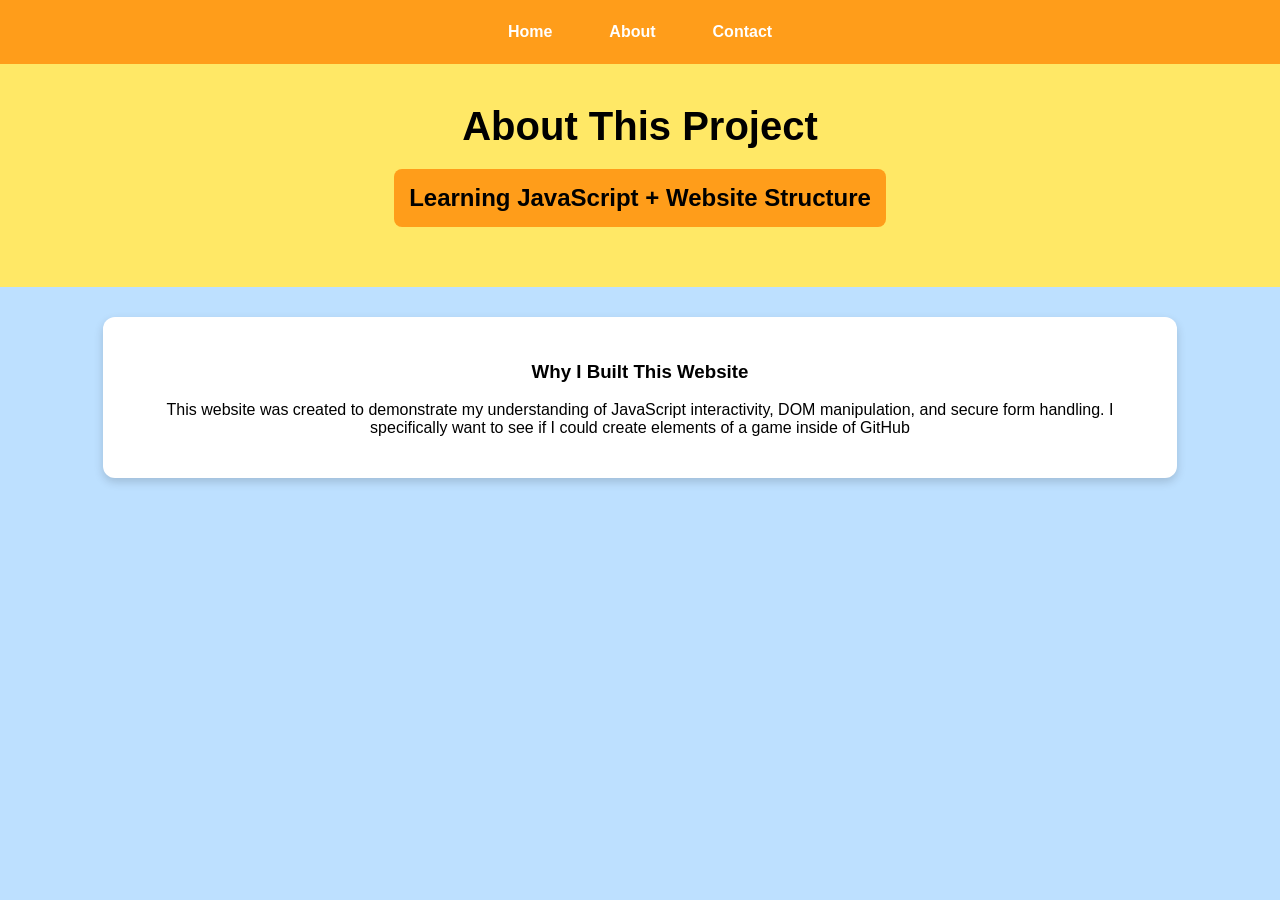
==== about.html @ c93c0335 "Create about.html" ====
<!DOCTYPE html>
<html lang="en">
<head>
    <meta charset="UTF-8">
    <meta name="viewport" content="width=device-width, initial-scale=1.0">
    <title>About - Website Development Project</title>
    <link rel="stylesheet" href="style.css">
</head>

<body>

    <nav class="navbar">
        <a href="index.html">Home</a>
        <a href="about.html">About</a>
        <a href="contact.html">Contact</a>
    </nav>

    <header class="header">
        <h1>About This Project</h1>
        <h2>Learning JavaScript + Website Structure</h2>
    </header>

    <section class="conclusion">
        <h3>Why I Built This Website</h3>
        <p>
            This website was created to demonstrate my understanding of JavaScript 
            interactivity, DOM manipulation, and secure form handling. I specifically want to see if I could create elements of a game inside of GitHub
        </p>
    </section>

</body>
</html>
---- style.css ----
/* Navigation Bar */
.navbar {
    background-color: #ff9d1a;
    padding: 15px;
    display: flex;
    justify-content: center;
    gap: 25px;
}

.navbar a {
    color: white;
    font-weight: bold;
    text-decoration: none;
    padding: 8px 16px;
}

.navbar a:hover {
    background-color: #ffe866;
    color: black;
    border-radius: 6px;
}

body {
    margin: 0;
    font-family: Arial, sans-serif;
    background-color: #bde0ff;
    text-align: center;
}

/* Header */
.header {
    background-color: #ffe866;
    padding: 40px 20px;
}

.header h1 {
    margin: 0;
    font-size: 40px;
    font-weight: 700;
}

.header h2 {
    background-color: #ff9d1a;
    padding: 15px;
    margin-top: 20px;
    display: inline-block;
    border-radius: 8px;
}

/* Section Title */
.section-title {
    background-color: #ff9d1a;
    color: white;
    padding: 15px;
    margin-top: 10px;
}

/* Example Cards */
.examples {
    display: flex;
    justify-content: center;
    flex-wrap: wrap;
    gap: 25px;
    padding: 20px;
}

.card {
    background: white;
    padding: 20px;
    border-radius: 12px;
    width: 260px;
    box-shadow: 0 4px 10px rgba(0,0,0,0.16);
}

/* Click Counter Styling */
.click-box {
    font-size: 48px;
    padding: 20px;
    background: #f2f2f2;
    border-radius: 10px;
    cursor: pointer;
}

/* Conclusion */
.conclusion {
    background: white;
    width: 80%;
    margin: 30px auto;
    padding: 25px;
    border-radius: 12px;
    box-shadow: 0 4px 10px rgba(0,0,0,0.16);
}
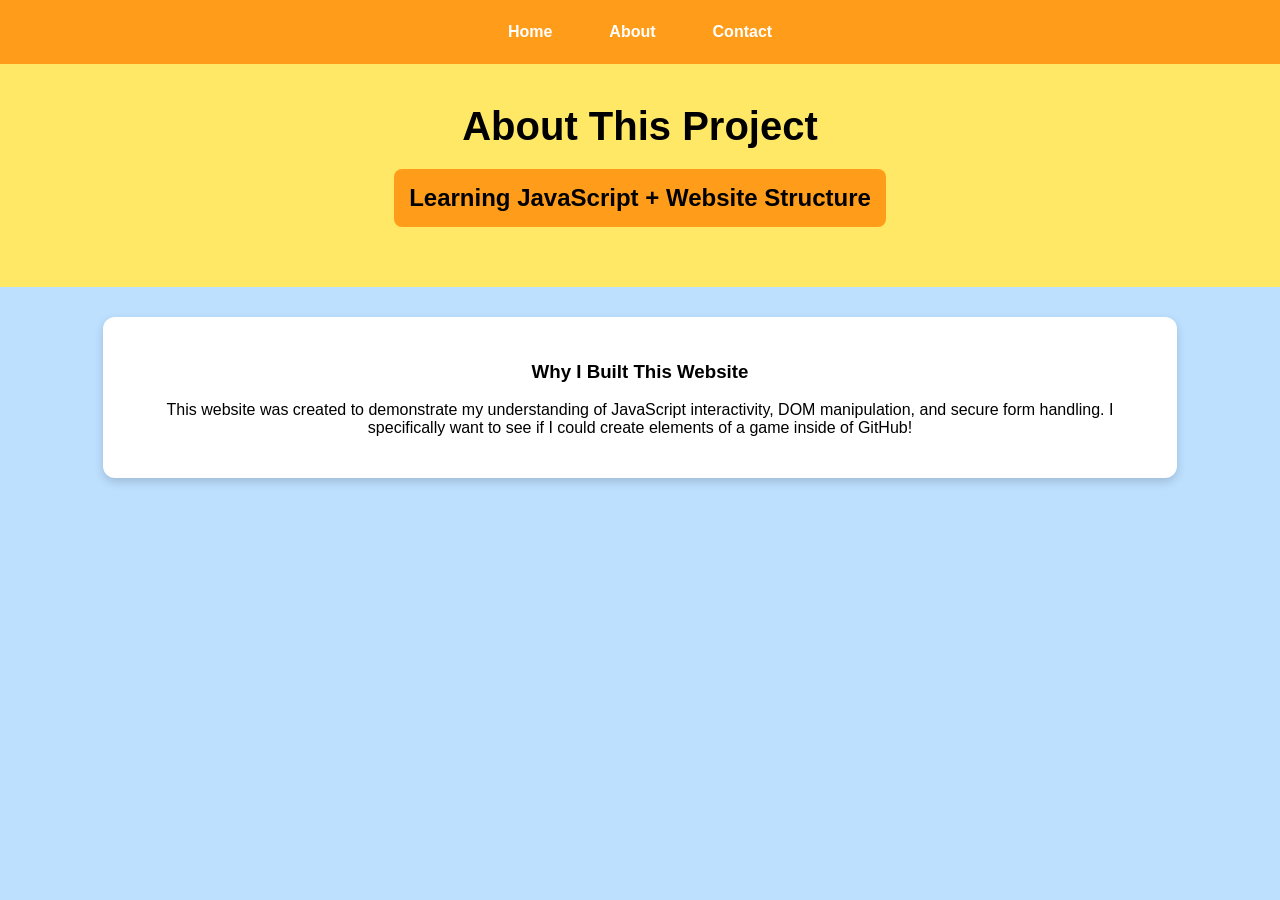
==== commit 5758691e: "Fix punctuation in conclusion section" ====
--- a/about.html
+++ b/about.html
@@ -24,7 +24,7 @@
         <h3>Why I Built This Website</h3>
         <p>
             This website was created to demonstrate my understanding of JavaScript 
-            interactivity, DOM manipulation, and secure form handling. I specifically want to see if I could create elements of a game inside of GitHub
+            interactivity, DOM manipulation, and secure form handling. I specifically want to see if I could create elements of a game inside of GitHub!
         </p>
     </section>
 
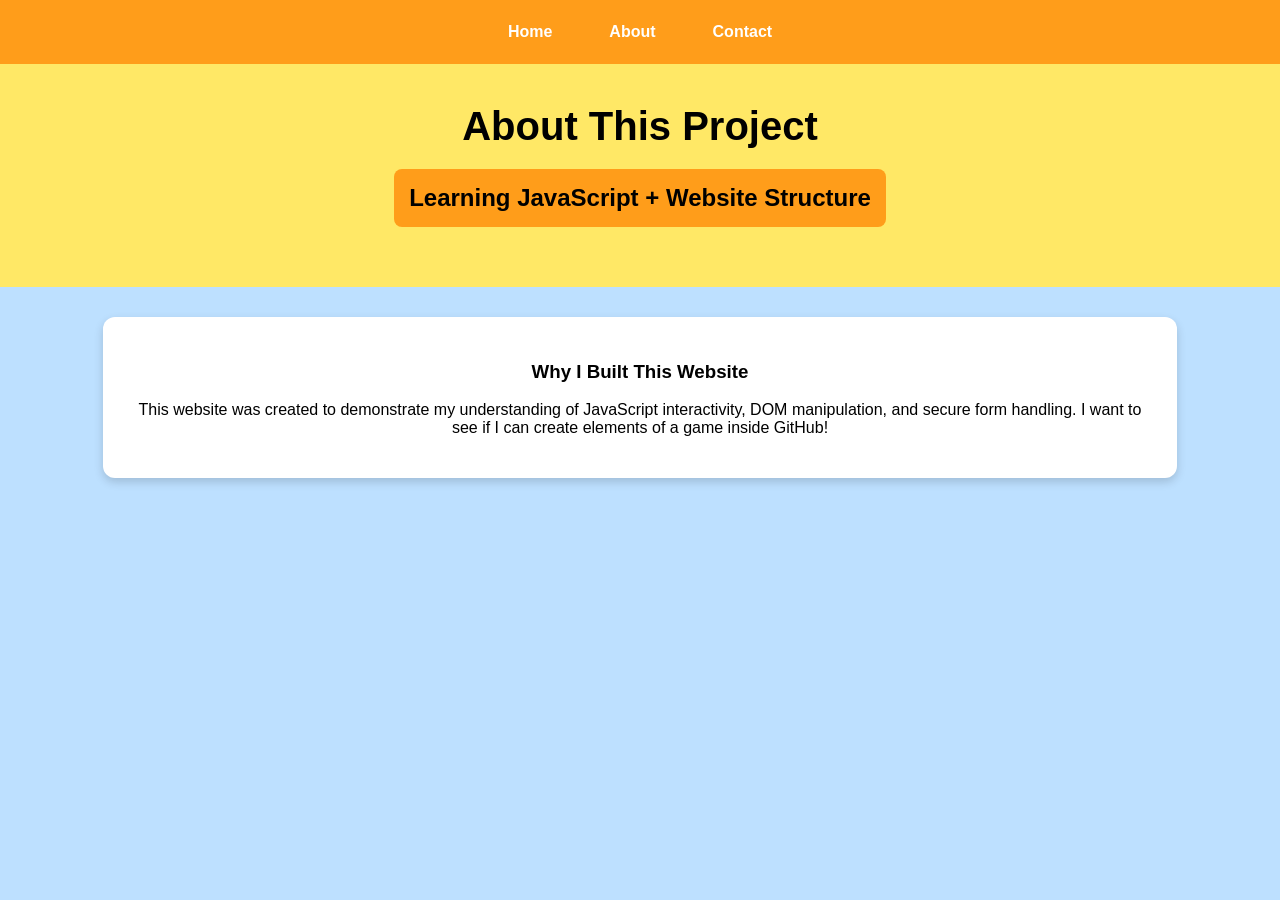
==== commit 76e4b384: "Fix wording in conclusion section of about.html" ====
--- a/about.html
+++ b/about.html
@@ -24,7 +24,7 @@
         <h3>Why I Built This Website</h3>
         <p>
             This website was created to demonstrate my understanding of JavaScript 
-            interactivity, DOM manipulation, and secure form handling. I specifically want to see if I could create elements of a game inside of GitHub!
+            interactivity, DOM manipulation, and secure form handling. I want to see if I can create elements of a game inside GitHub!
         </p>
     </section>
 
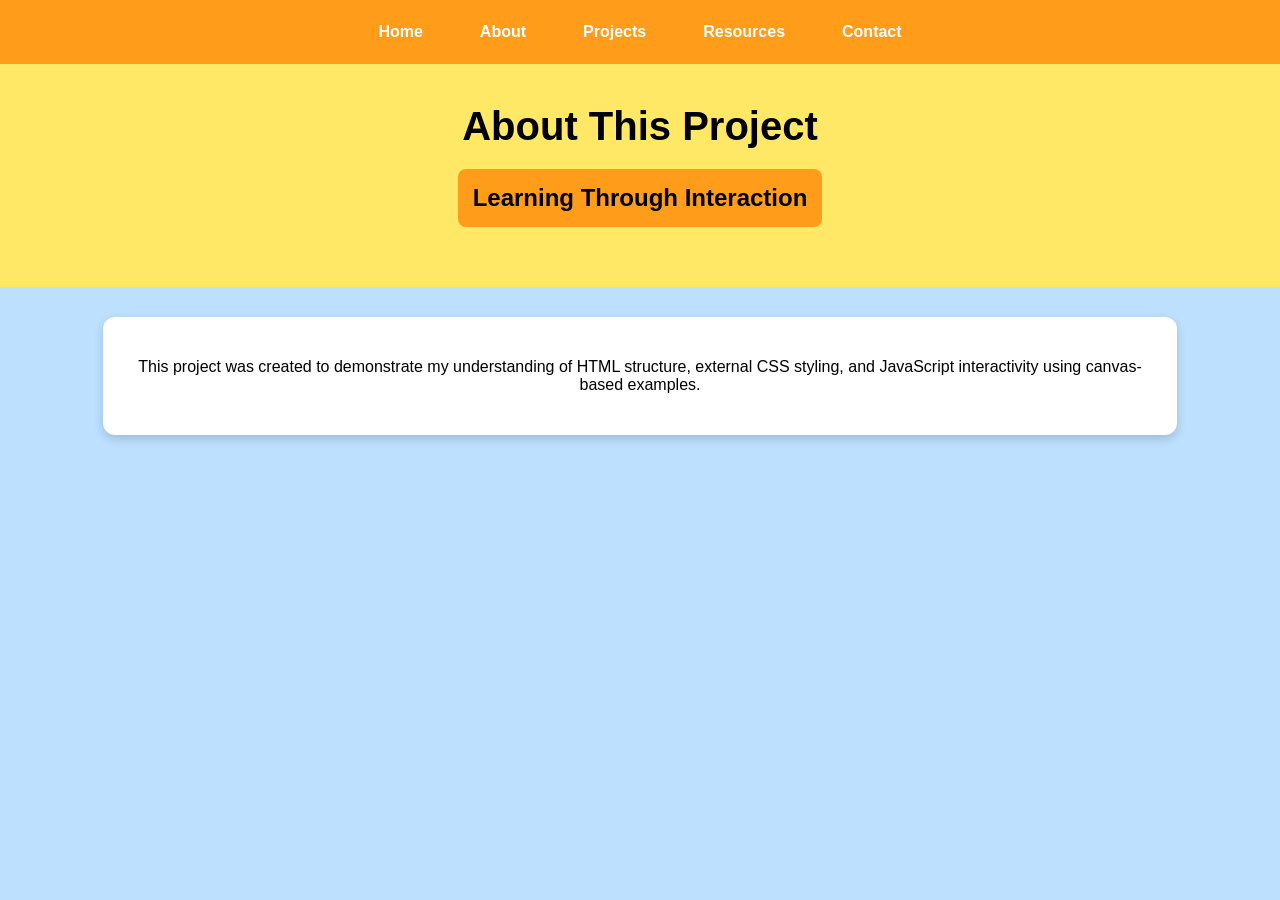
==== commit 92bd88c8: "Update about.html" ====
--- a/about.html
+++ b/about.html
@@ -3,30 +3,32 @@
 <head>
     <meta charset="UTF-8">
     <meta name="viewport" content="width=device-width, initial-scale=1.0">
+    <meta name="description" content="About this interactive website development project.">
     <title>About - Website Development Project</title>
     <link rel="stylesheet" href="style.css">
 </head>
 
 <body>
 
-    <nav class="navbar">
-        <a href="index.html">Home</a>
-        <a href="about.html">About</a>
-        <a href="contact.html">Contact</a>
-    </nav>
+<nav class="navbar">
+    <a href="index.html">Home</a>
+    <a href="about.html">About</a>
+    <a href="projects.html">Projects</a>
+    <a href="resources.html">Resources</a>
+    <a href="contact.html">Contact</a>
+</nav>
 
-    <header class="header">
-        <h1>About This Project</h1>
-        <h2>Learning JavaScript + Website Structure</h2>
-    </header>
+<header class="header">
+    <h1>About This Project</h1>
+    <h2>Learning Through Interaction</h2>
+</header>
 
-    <section class="conclusion">
-        <h3>Why I Built This Website</h3>
-        <p>
-            This website was created to demonstrate my understanding of JavaScript 
-            interactivity, DOM manipulation, and secure form handling. I want to see if I can create elements of a game inside GitHub!
-        </p>
-    </section>
+<section class="conclusion">
+    <p>
+        This project was created to demonstrate my understanding of HTML structure,
+        external CSS styling, and JavaScript interactivity using canvas-based examples.
+    </p>
+</section>
 
 </body>
 </html>
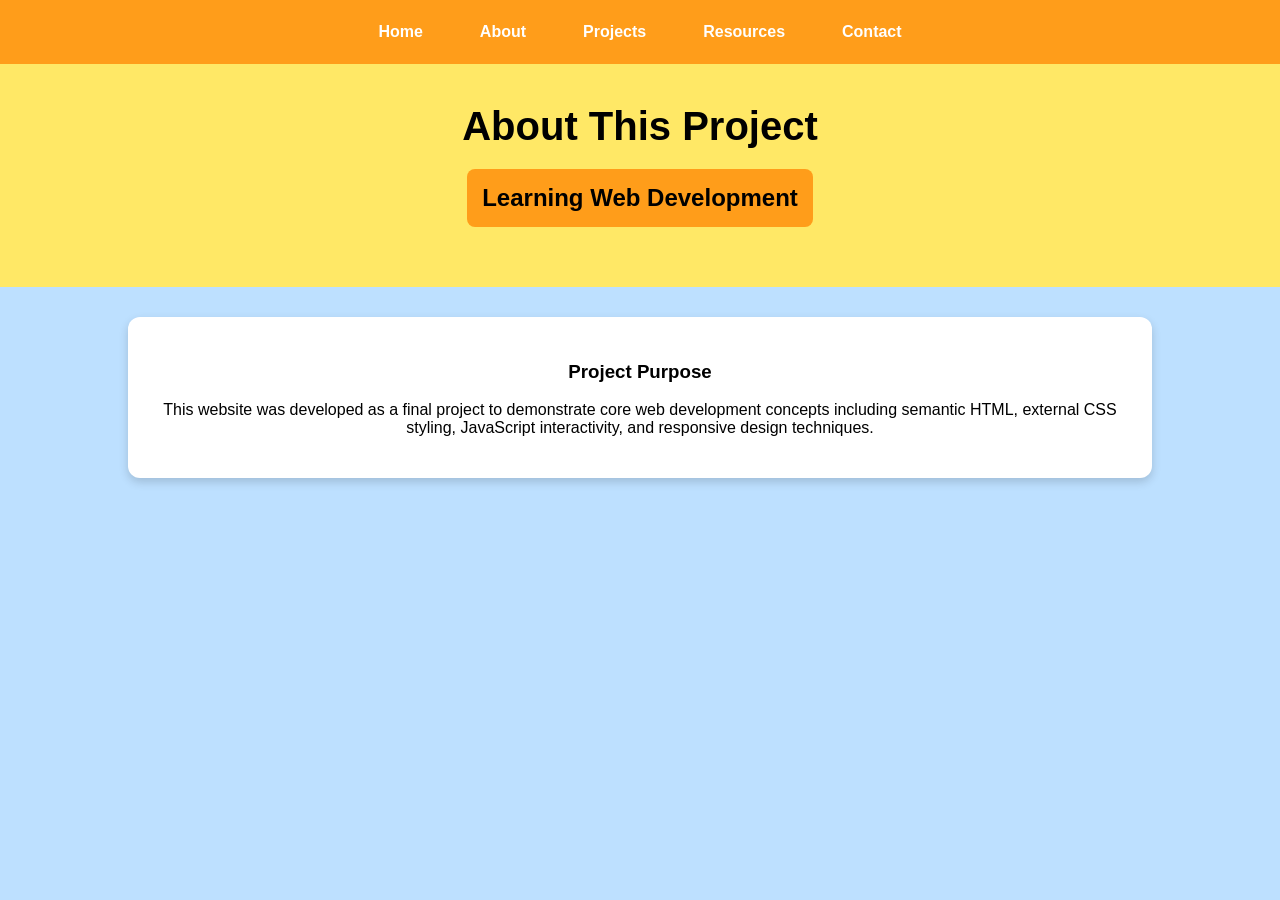
==== commit b919ef60: "Update about.html" ====
--- a/about.html
+++ b/about.html
@@ -3,7 +3,9 @@
 <head>
     <meta charset="UTF-8">
     <meta name="viewport" content="width=device-width, initial-scale=1.0">
-    <meta name="description" content="About this interactive website development project.">
+    <meta name="description" content="About the interactive Website Development Project created using HTML, CSS, and JavaScript.">
+    <meta name="keywords" content="about web project, javascript website, html css project">
+    <meta name="author" content="Nick">
     <title>About - Website Development Project</title>
     <link rel="stylesheet" href="style.css">
 </head>
@@ -20,13 +22,15 @@
 
 <header class="header">
     <h1>About This Project</h1>
-    <h2>Learning Through Interaction</h2>
+    <h2>Learning Web Development</h2>
 </header>
 
 <section class="conclusion">
+    <h3>Project Purpose</h3>
     <p>
-        This project was created to demonstrate my understanding of HTML structure,
-        external CSS styling, and JavaScript interactivity using canvas-based examples.
+        This website was developed as a final project to demonstrate core web development
+        concepts including semantic HTML, external CSS styling, JavaScript interactivity,
+        and responsive design techniques.
     </p>
 </section>
 
--- a/style.css
+++ b/style.css
@@ -1,3 +1,7 @@
+* {
+    box-sizing: border-box;
+}
+
 /* Navigation Bar */
 .navbar {
     background-color: #ff9d1a;
@@ -5,6 +9,7 @@
     display: flex;
     justify-content: center;
     gap: 25px;
+    flex-wrap: wrap;
 }
 
 .navbar a {
@@ -20,6 +25,7 @@
     border-radius: 6px;
 }
 
+/* Body */
 body {
     margin: 0;
     font-family: Arial, sans-serif;
@@ -36,7 +42,6 @@
 .header h1 {
     margin: 0;
     font-size: 40px;
-    font-weight: 700;
 }
 
 .header h2 {
@@ -47,15 +52,7 @@
     border-radius: 8px;
 }
 
-/* Section Title */
-.section-title {
-    background-color: #ff9d1a;
-    color: white;
-    padding: 15px;
-    margin-top: 10px;
-}
-
-/* Example Cards */
+/* Cards */
 .examples {
     display: flex;
     justify-content: center;
@@ -72,7 +69,7 @@
     box-shadow: 0 4px 10px rgba(0,0,0,0.16);
 }
 
-/* Click Counter Styling */
+/* Click Counter */
 .click-box {
     font-size: 48px;
     padding: 20px;
@@ -81,7 +78,7 @@
     cursor: pointer;
 }
 
-/* Conclusion */
+/* Content Sections */
 .conclusion {
     background: white;
     width: 80%;
@@ -90,3 +87,30 @@
     border-radius: 12px;
     box-shadow: 0 4px 10px rgba(0,0,0,0.16);
 }
+
+/* Images */
+img {
+    max-width: 100%;
+    height: auto;
+}
+
+/* MOBILE FRIENDLY (Rubric Requirement) */
+@media (max-width: 768px) {
+
+    .header h1 {
+        font-size: 28px;
+    }
+
+    .header h2 {
+        font-size: 18px;
+    }
+
+    .card {
+        width: 90%;
+    }
+
+    .conclusion {
+        width: 95%;
+    }
+
+}
